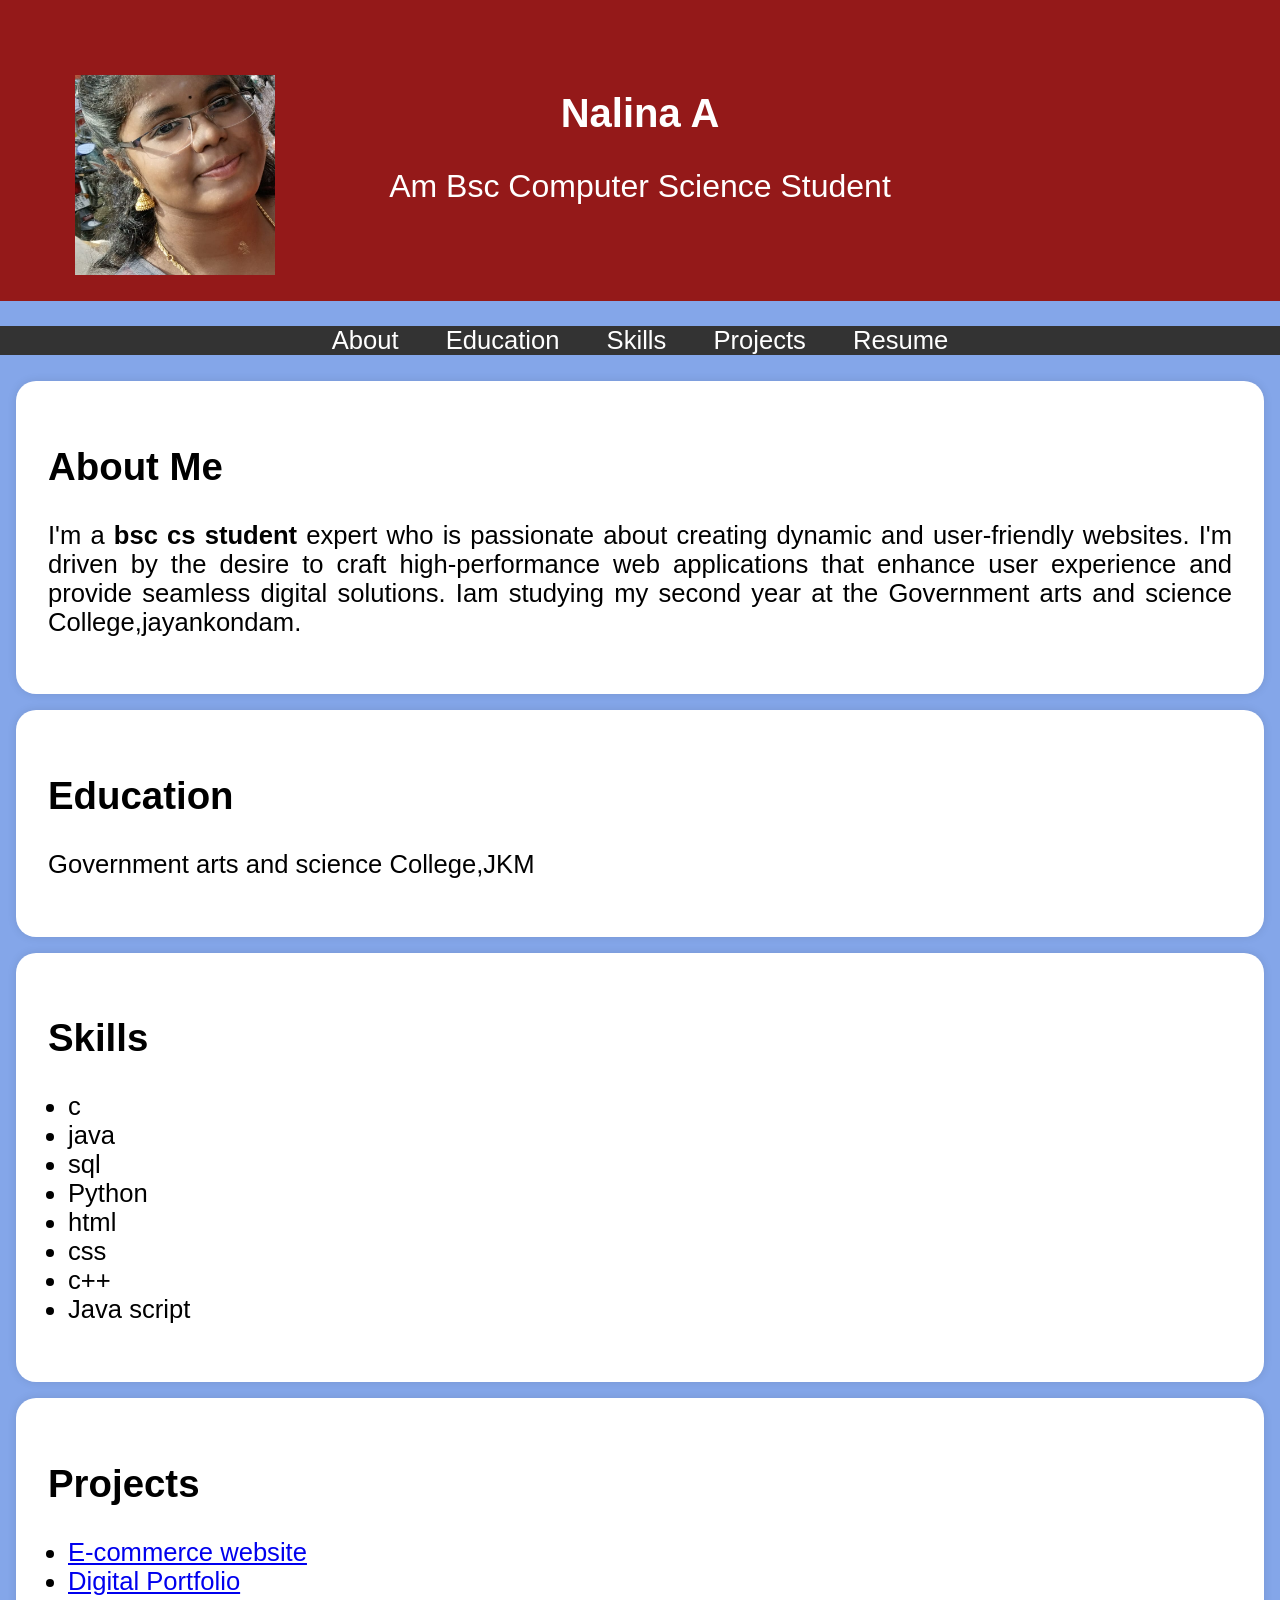
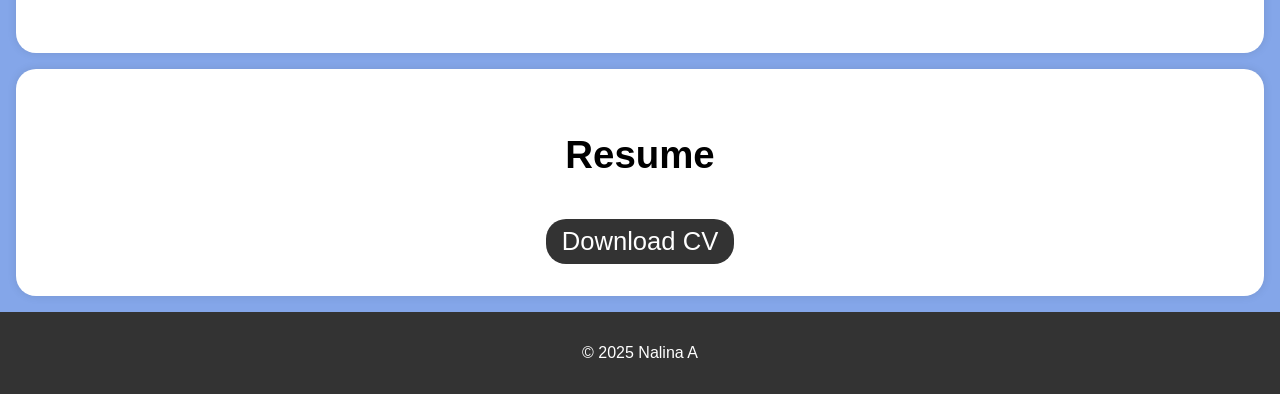
==== portfolio/index.html @ 5b883b14 "Add files via upload" ====
<!DOCTYPE html>
<html>
<head>
    <title>Portfolio</title>
    <style>
        body {
            font-family: Arial, sans-serif;
            margin: 0;
            padding: 0;
            background-color: #84a6e9;
        }

        header {
            background-color: #941919;
            color: #fff;
            text-align: center;
            padding: 4rem 0;
            position: relative; /* Add this */
            font-size: 2rem;
        }

        .header-content h1 {
            font-size: 2.5rem;
        }

        /* Add styles for the round profile picture */
        .profile-picture {
            width: 200px; /* Adjust the size as needed */
            height: 200px;
            box-sizing: 75%; /* Create a box shape */
            object-fit: cover; /* To ensure the image fills the circular area */
            position: absolute; /* Add this */
            top: 75px; /* Adjust top position as needed */
            left: 75px; /* Adjust left position as needed */
        }

        nav {
            background-color: #333;
            color: #fff;
            text-align: center;
            font-size: 1.6rem;
        }

        nav ul {
            list-style-type: none;
            padding: 0;
        }

        nav ul li {
            display: inline;
            margin: 0 20px;
        }

        nav ul li a {
            text-decoration: none;
            color: #fff;
        }

        .section-content {
            background-color: #fff;
            padding: 2rem;
            margin: 1rem;
            border-radius: 20px;
            box-shadow: 0 0 10px rgba(0, 0, 0, 0.1);
            text-align: justify;
            font-size: 1.6rem;
        }

        .download-button {
            background-color: #333;
            color: #fff;
            padding: 0.5rem 1rem;
            text-decoration: none;
            border-radius: 20px;
            display: inline-block;
            margin-top: 10px;
            align-self: center;
        }

        .download-button:hover {
            background-color: #555;
        }

        footer {
            text-align: center;
            padding: 1rem 0;
            background-color: #333;
            color: #fff;
        }

        ul {
            list-style-type: disc;
            padding-left: 20px;
        }
    </style>
</head>
<body>
    <header>
        <div class="header-content">
            <!-- Add your profile picture here -->
            <img src="/portfolio/image pic.jpeg" alt="Your Profile Picture" class="profile-picture">
            <h1>Nalina A</h1>
            <p>Am Bsc Computer Science Student</p>
    </header>

    <nav>
        <ul>
            <li><a href="#about">About</a></li>
            <li><a href="#education">Education</a></li>
            <li><a href="#skills">Skills</a></li>
            <li><a href="#projects">Projects</a></li>
            <li><a href="#resume">Resume</a></li>
           
        </ul>
    </nav>

    <section id="about">
        <div class="section-content">
            <h2>About Me</h2>
            <p>I'm a <b>bsc cs student</b> expert who is passionate about creating dynamic and user-friendly websites. 
                I'm driven by the desire to craft high-performance web applications that enhance user experience and provide
                 seamless digital solutions. Iam studying my second year at the Government arts and science College,jayankondam.
                 </p>

        </div>
    </section>

    <section id="education">
        <div class="section-content">
            <h2>Education</h2>
            <p>Government arts and science College,JKM</p>
            
            
        </div>
    </section>

    <section id="skills">
        <div class="section-content">
            <h2>Skills</h2>
            <ul>
                <li>c</li>
                <li>java</li>
                <li>sql</li>
                <li>Python</li>
                <li>html</li>
                <li>css</li>
                <li>c++</li>
                <li>Java script</li>
            </ul>
        </div>
    </section>

    <section id="projects">
        <div class="section-content">
            <h2>Projects</h2>
            <ul>
                <li><a href="#">E-commerce website</a></li>
                <li><a href="#">Digital Portfolio</a></li>
                <!-- Add more project links here -->
            </ul>
        </div>
    </section>

    <section id="resume">
    
        <div class="section-content">
            <center>
            <h2>Resume</h2>
            <a href="/portfolio/resume.pdf" target="_blank" class="download-button">Download CV</a>
        </center>
        </div>
        
    </section>

    <footer>
        <p>&copy; 2025 Nalina A</p>
    </footer>

    <script>
        // Smooth scrolling to section when clicking on navigation links
        document.querySelectorAll('a[href^="#"]').forEach(anchor => {
            anchor.addEventListener('click', function(e) {
                e.preventDefault();

                const targetId = this.getAttribute('href').substring(1);
                const targetElement = document.getElementById(targetId);

                if (targetElement) {
                    window.scrollTo({
                        top: targetElement.offsetTop,
                        behavior: 'smooth'
                    });
                }
            });
        });
    </script>
</body>
</html>
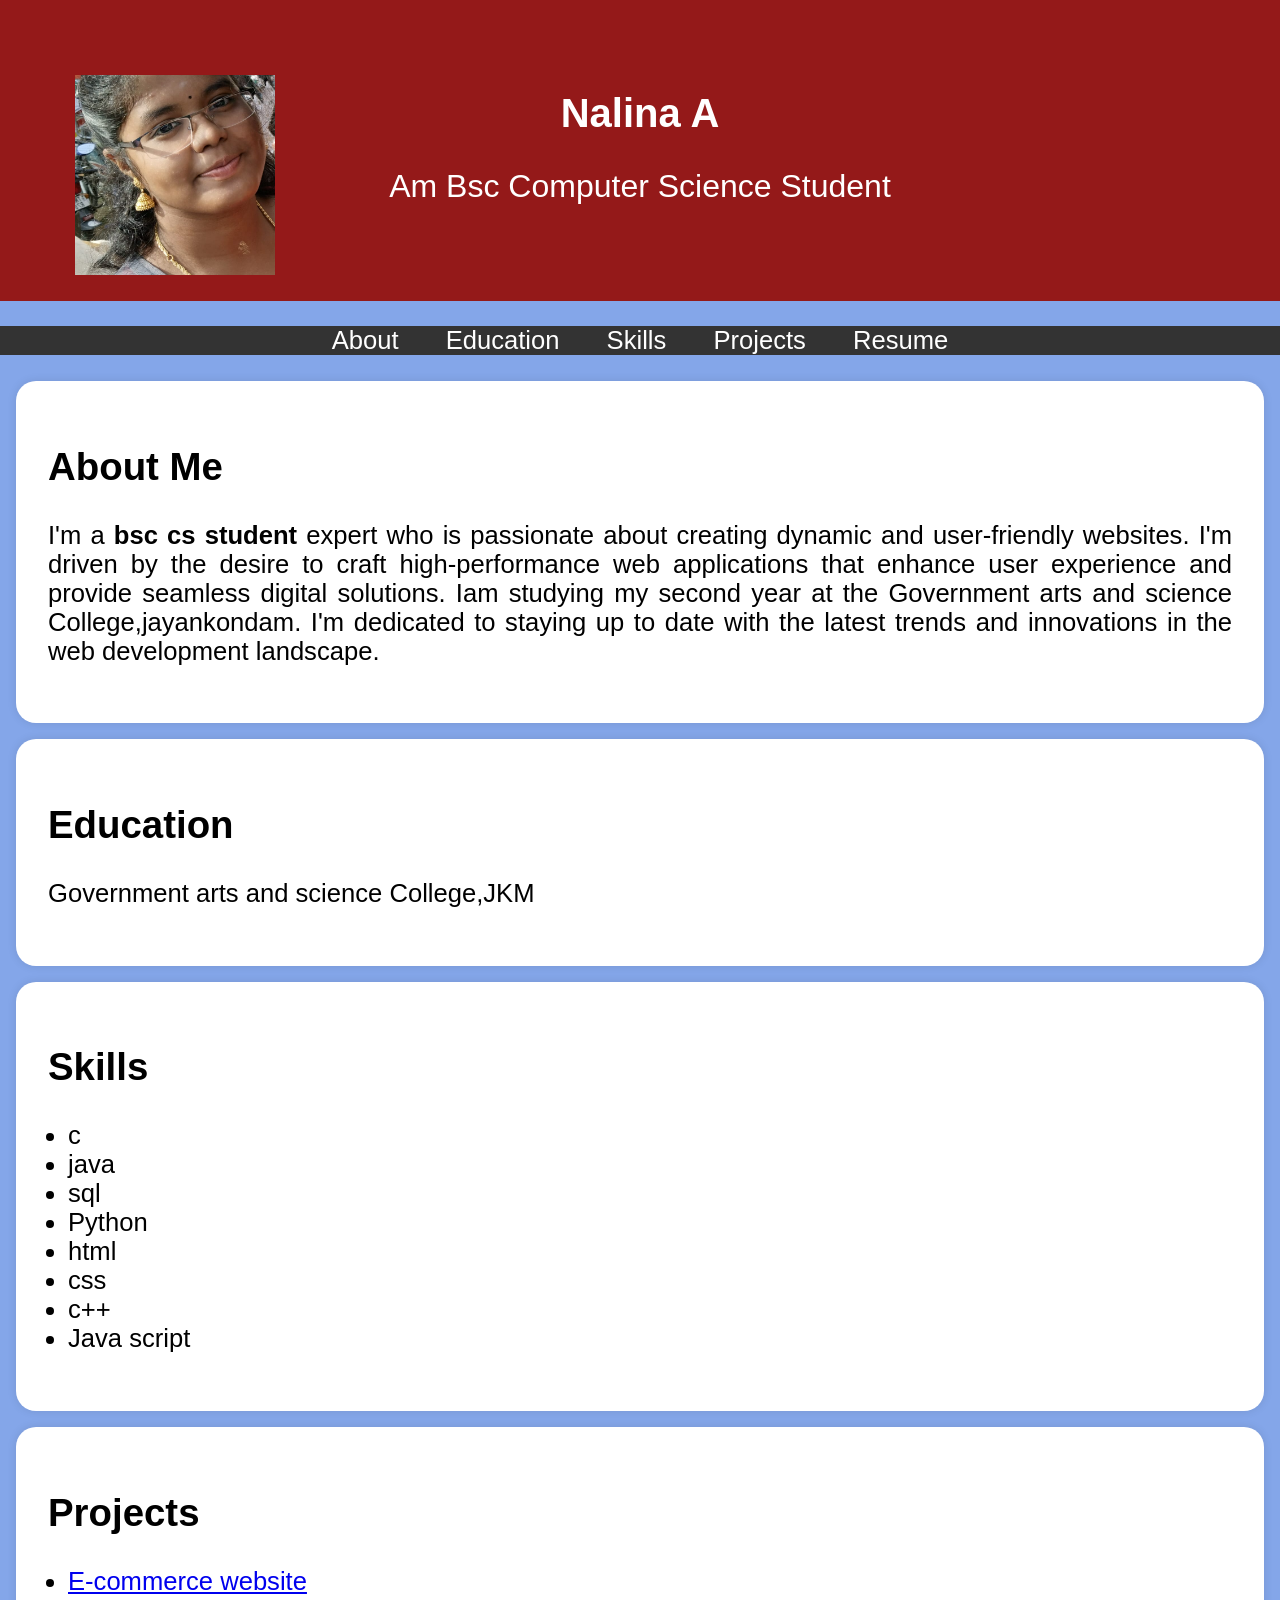
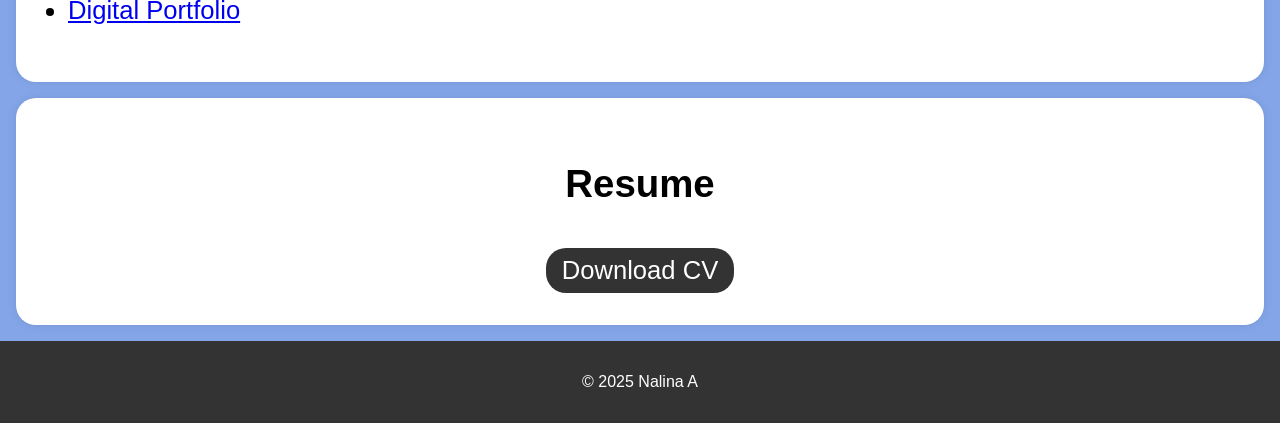
==== commit 25813061: "Update index.html" ====
--- a/portfolio/index.html
+++ b/portfolio/index.html
@@ -120,6 +120,9 @@
             <p>I'm a <b>bsc cs student</b> expert who is passionate about creating dynamic and user-friendly websites. 
                 I'm driven by the desire to craft high-performance web applications that enhance user experience and provide
                  seamless digital solutions. Iam studying my second year at the Government arts and science College,jayankondam.
+                 I'm dedicated to staying up to date 
+                 with the latest trends and innovations in the 
+                 web development landscape.
                  </p>
 
         </div>
@@ -195,4 +198,4 @@
         });
     </script>
 </body>
-</html>+</html>
